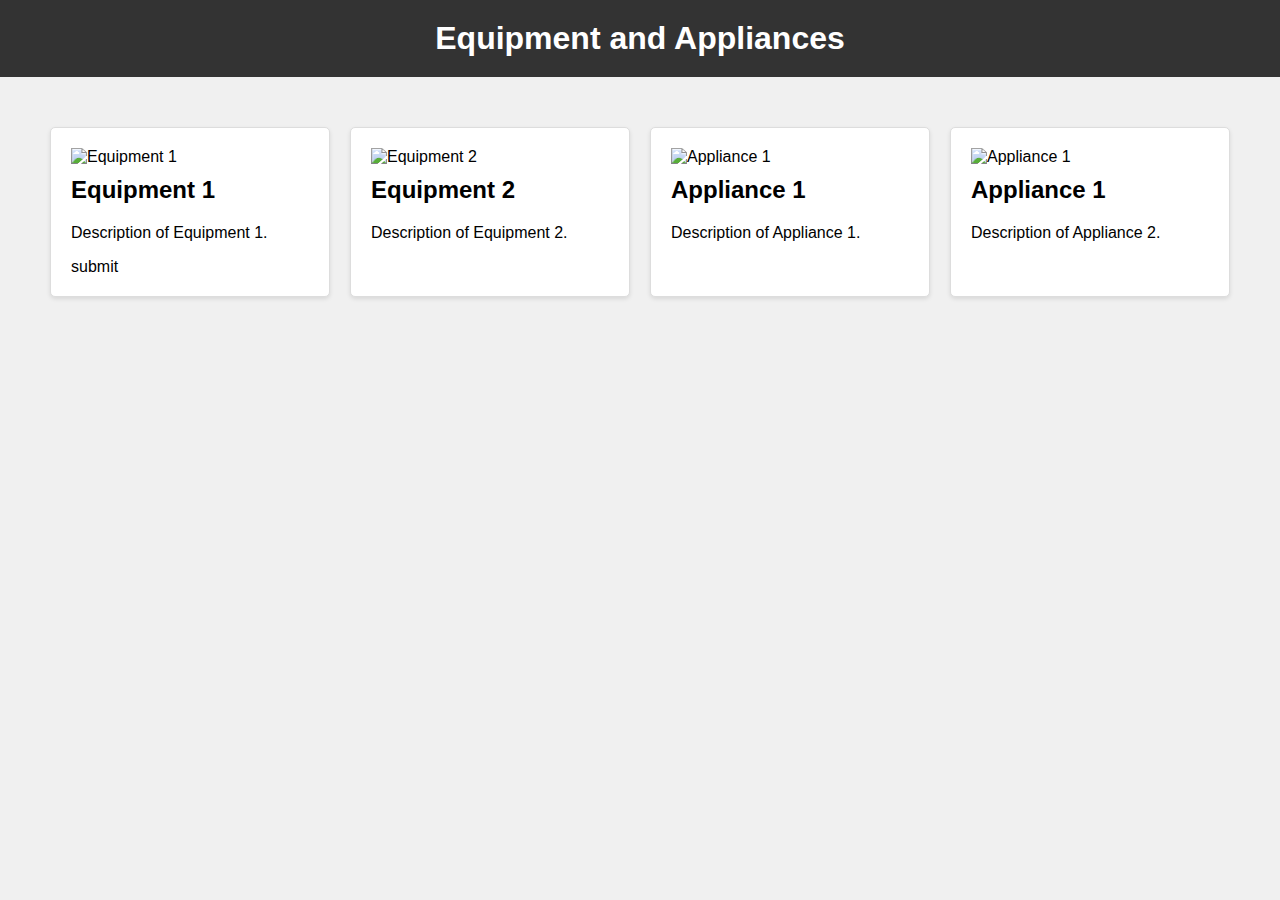
==== Javascripttest/index.html @ 276f2971 "new project" ====
<!DOCTYPE html>
<html lang="en">
<head>
    <meta charset="UTF-8">
    <meta name="viewport" content="width=device-width, initial-scale=1.0">
    <link rel="Stylesheet" text="text/css" media="screen" href="styles.css">
    <title>WatchWatt</title>
</head>
<body>
    <header>
        <h1>Equipment and Appliances</h1>
    </header>
    <div class="container">
        <div class="box">
            <img src="equipment1.jpg" alt="Equipment 1">
            <h2>Equipment 1</h2>
            <p>Description of Equipment 1.</p>
            <button-type  title="Calculate" class="equipment1">submit</button>
        </div>
        <div class="box">
            <img src="equipment2.jpg" alt="Equipment 2">
            <h2>Equipment 2</h2>
            <p>Description of Equipment 2.</p>
            <button-type  title="Calculate"></button>
        </div>
        <div class="box">
            <img src="appliance1.jpg" alt="Appliance 1">
            <h2>Appliance 1</h2>
            <p>Description of Appliance 1.</p>
            <button-type  title="Calculate"></button>
        </div>
        <div class="box">
            <img src="appliance1.jpg" alt="Appliance 1">
            <h2>Appliance 1</h2>
            <p>Description of Appliance 2.</p>
            <button-type  title="Calculate"></button>
        </div>
    </div>
    <script herf="script.js"></script>
</body>
</html>
---- Javascripttest/styles.css ----
body {
    font-family: Arial, sans-serif;
    background-color: #f0f0f0;
    margin: 0;
    padding: 0;
}

header {
    background-color: #333;
    color: #fff;
    text-align: center;
    padding: 20px 0;
}

h1 {
    margin: 0;
    padding: 0;
}
/*The .container div holds the boxes for equipment and appliances. It uses flexbox for layout.*/
.container {
    max-width: 1200px;
    margin: 20px auto;
    display: flex;
    flex-wrap: wrap;
    justify-content: space-between;
    padding: 20px;
}

.box {
    background-color: #fff;
    border: 1px solid #ddd;
    border-radius: 5px;
    box-shadow: 0 2px 4px rgba(0, 0, 0, 0.1);
    margin: 10px;
    padding: 20px;
    flex: 1;
}

.box img {
    max-width: 100%;
    height: auto;
}

.box h2 {
    font-size: 1.5rem;
    margin-top: 10px;
}

.box p {
    font-size: 1rem;
}
button {
    border: #333;
    color: #fff;
    background-color: aqua;
}
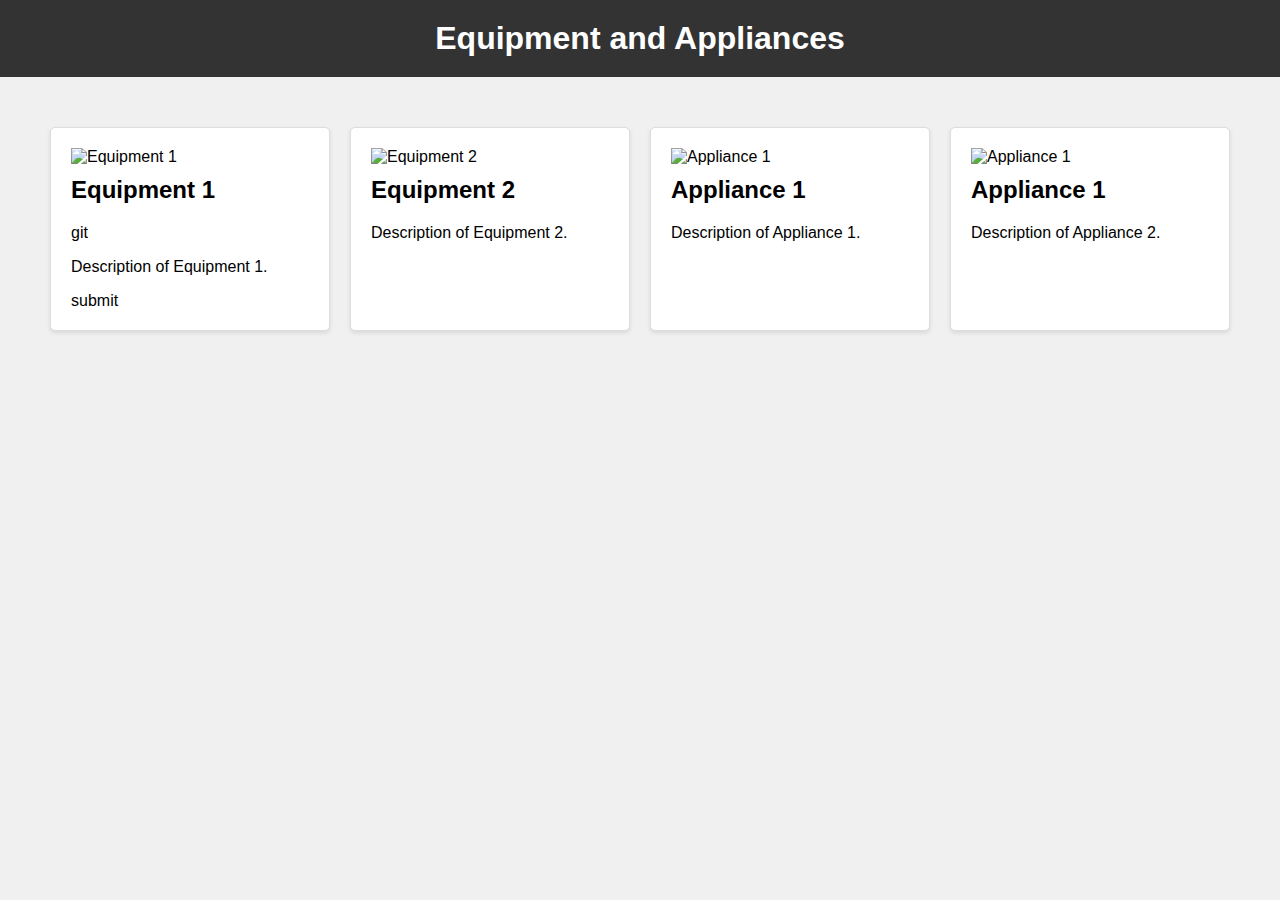
==== commit 8145b972: "remove uneeded files" ====
--- a/Javascripttest/index.html
+++ b/Javascripttest/index.html
@@ -13,7 +13,7 @@
     <div class="container">
         <div class="box">
             <img src="equipment1.jpg" alt="Equipment 1">
-            <h2>Equipment 1</h2>
+            <h2>Equipment 1</h2>git
             <p>Description of Equipment 1.</p>
             <button-type  title="Calculate" class="equipment1">submit</button>
         </div>
